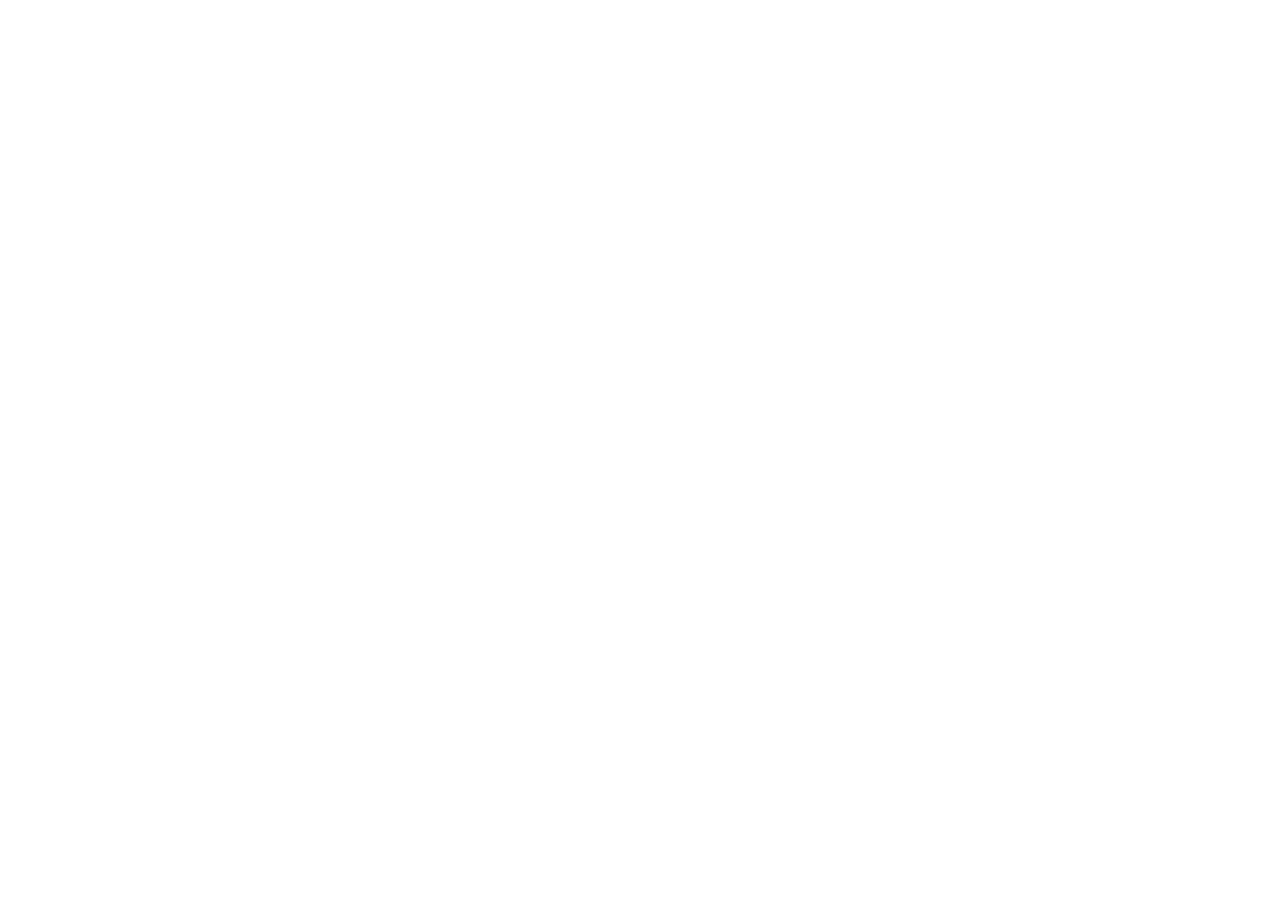
==== List-Forms/forms.html @ 041493cf "31/03" ====
<!DOCTYPE html>
<html lang="pt-br">
<head>
    <meta charset="UTF-8">
    <meta name="viewport" content="width=device-width, initial-scale=1.0">
    <title>Document</title>
    
</head>
<body>
    
</body>
</html>
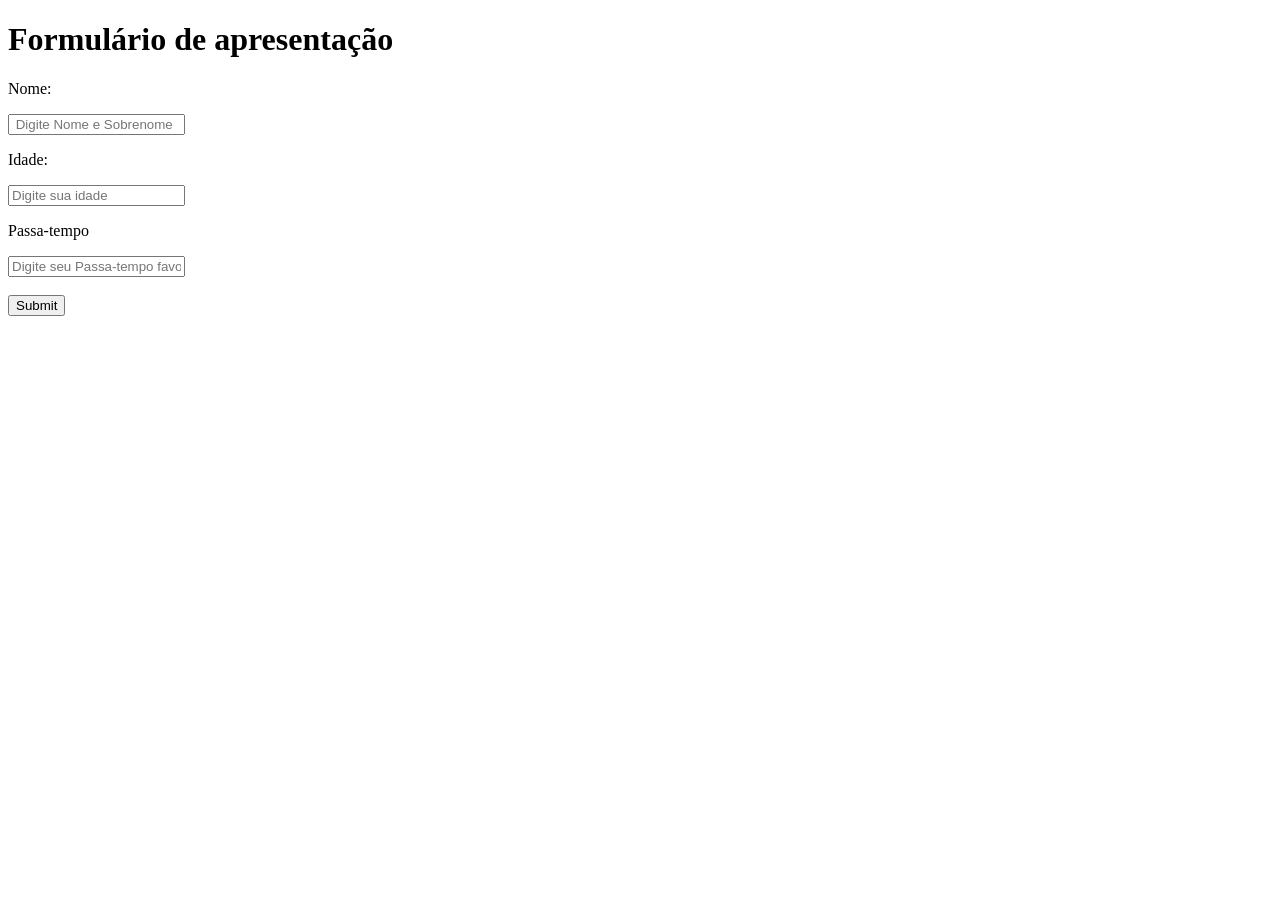
==== commit 8f8898f9: "Update forms.html" ====
--- a/List-Forms/forms.html
+++ b/List-Forms/forms.html
@@ -3,10 +3,21 @@
 <head>
     <meta charset="UTF-8">
     <meta name="viewport" content="width=device-width, initial-scale=1.0">
-    <title>Document</title>
+    <title>Formulário</title>
     
 </head>
 <body>
-    
+    <h1>Formulário de apresentação</h1>
+    <form action="./Formularios/" method="get">
+        <p>Nome:</p>
+        <input type="text" placeholder=" Digite Nome e Sobrenome" pattern="[A-Za-zÀ-ÿ\s]+" title="Somente Letras são permitidos" required id="nome">
+        <p>Idade:</p>
+        <input type="number" placeholder="Digite sua idade" required id="idade">
+        <p>Passa-tempo</p>
+        <input type="text" placeholder="Digite seu Passa-tempo favorito" id="Passatempo">
+        <br>
+        <br>
+        <input type="submit">
+    </form>
 </body>
 </html>
